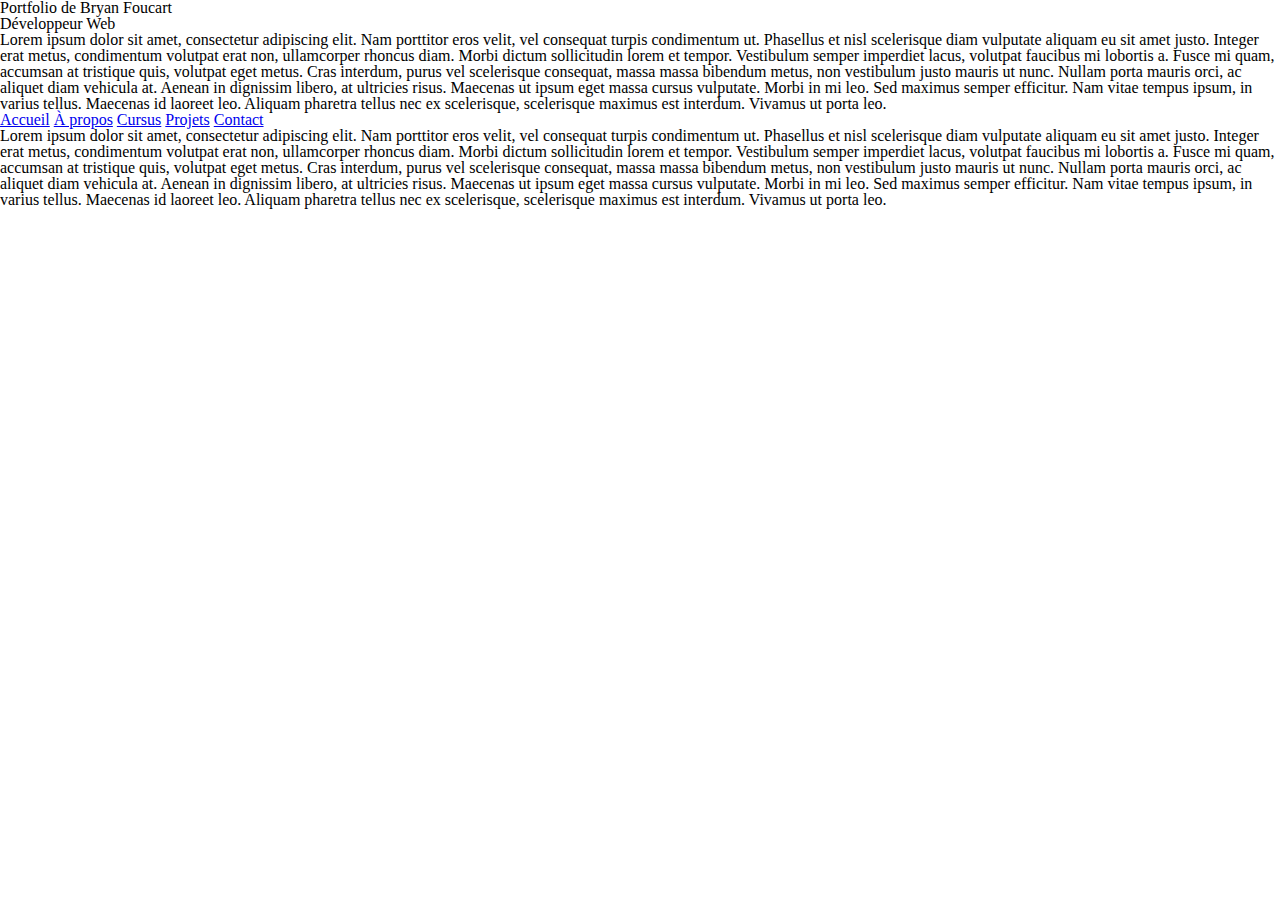
==== index.html @ f03f6ec7 "Update 0.1" ====
<!DOCTYPE html>
<html lang="fr">
  <head>
    <meta charset="UTF-8" />
    <meta name="viewport" content="width=device-width, initial-scale=1.0" />
    <link rel="stylesheet" href="./reset.css" />
    <link rel="stylesheet" href="./style.css" />
    <title>Portfolio de Bryan Foucart</title>
  </head>
  <body>
    <main>
      <section id="Accueil">
        <h1>Portfolio de Bryan Foucart</h1>
        <h2>Développeur Web</h2>
        <p>
          Lorem ipsum dolor sit amet, consectetur adipiscing elit. Nam porttitor
          eros velit, vel consequat turpis condimentum ut. Phasellus et nisl
          scelerisque diam vulputate aliquam eu sit amet justo. Integer erat
          metus, condimentum volutpat erat non, ullamcorper rhoncus diam. Morbi
          dictum sollicitudin lorem et tempor. Vestibulum semper imperdiet
          lacus, volutpat faucibus mi lobortis a. Fusce mi quam, accumsan at
          tristique quis, volutpat eget metus. Cras interdum, purus vel
          scelerisque consequat, massa massa bibendum metus, non vestibulum
          justo mauris ut nunc. Nullam porta mauris orci, ac aliquet diam
          vehicula at. Aenean in dignissim libero, at ultricies risus. Maecenas
          ut ipsum eget massa cursus vulputate. Morbi in mi leo. Sed maximus
          semper efficitur. Nam vitae tempus ipsum, in varius tellus. Maecenas
          id laoreet leo. Aliquam pharetra tellus nec ex scelerisque,
          scelerisque maximus est interdum. Vivamus ut porta leo.
        </p>
        <nav>
          <ul>
            <a href="#">Accueil</a>
            <a href="#A_Propos">À propos</a>
            <a href="#Cursus">Cursus</a>
            <a href="#Projets">Projets</a>
            <a href="#Contact">Contact</a>
          </ul>
        </nav>
      </section>
      <section id="A_Propos"></section>
      <p>
        Lorem ipsum dolor sit amet, consectetur adipiscing elit. Nam porttitor
        eros velit, vel consequat turpis condimentum ut. Phasellus et nisl
        scelerisque diam vulputate aliquam eu sit amet justo. Integer erat
        metus, condimentum volutpat erat non, ullamcorper rhoncus diam. Morbi
        dictum sollicitudin lorem et tempor. Vestibulum semper imperdiet lacus,
        volutpat faucibus mi lobortis a. Fusce mi quam, accumsan at tristique
        quis, volutpat eget metus. Cras interdum, purus vel scelerisque
        consequat, massa massa bibendum metus, non vestibulum justo mauris ut
        nunc. Nullam porta mauris orci, ac aliquet diam vehicula at. Aenean in
        dignissim libero, at ultricies risus. Maecenas ut ipsum eget massa
        cursus vulputate. Morbi in mi leo. Sed maximus semper efficitur. Nam
        vitae tempus ipsum, in varius tellus. Maecenas id laoreet leo. Aliquam
        pharetra tellus nec ex scelerisque, scelerisque maximus est interdum.
        Vivamus ut porta leo.
      </p>
      <section id="Cursus"></section>
      <section id="Projets"></section>
      <section id="Contact"></section>
    </main>
  </body>
</html>
---- style.css ----
:root {
  --color1: #000000;
  --color2: #14213d;
  --color3: #fca311;
  --color4: #e5e5e5;
  --color5: #ffffff;
}
html {
  scroll-behavior: smooth;
}
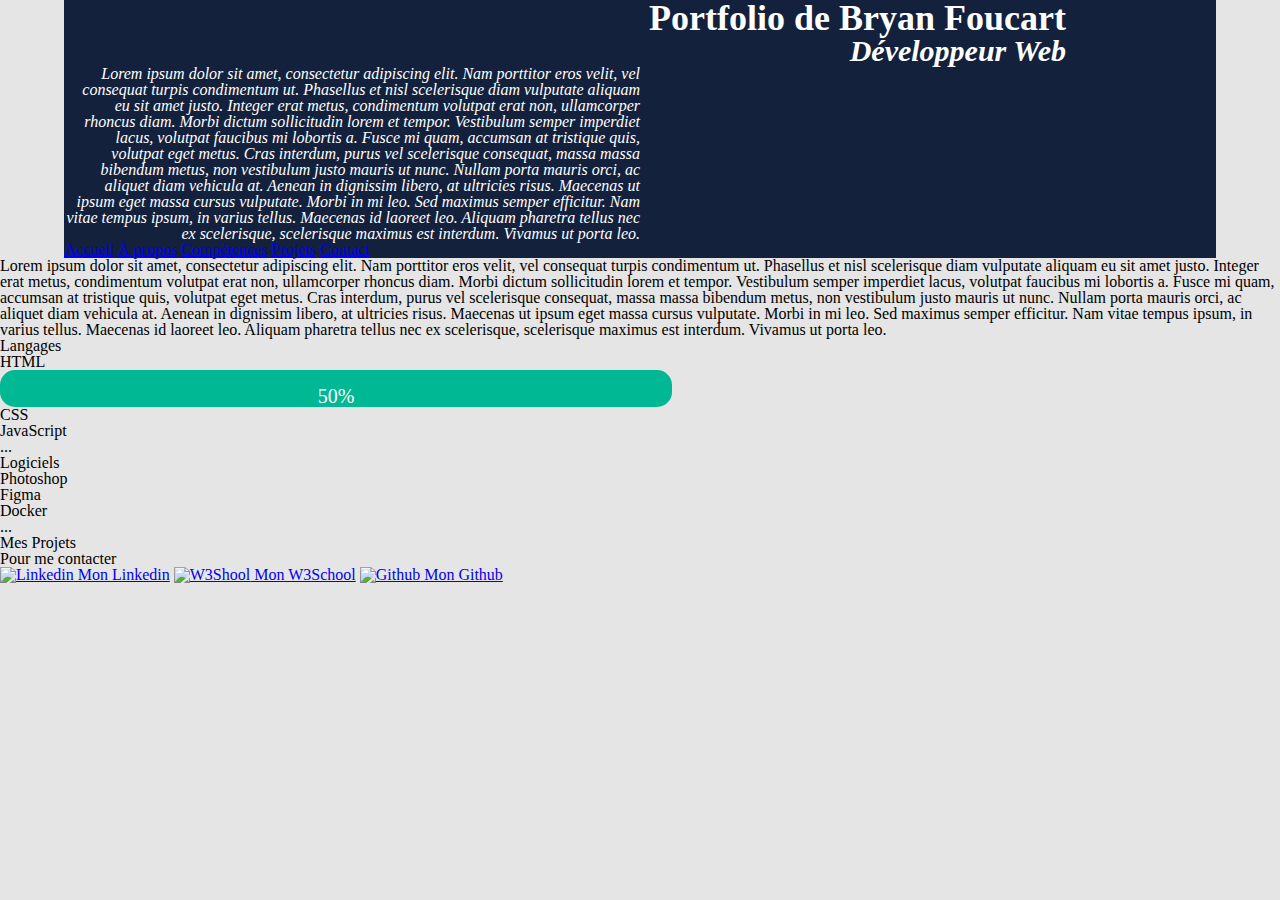
==== commit 95aa534d: "Update 0.2" ====
--- a/index.html
+++ b/index.html
@@ -32,7 +32,7 @@
           <ul>
             <a href="#">Accueil</a>
             <a href="#A_Propos">À propos</a>
-            <a href="#Cursus">Cursus</a>
+            <a href="#Compétences">Compétences</a>
             <a href="#Projets">Projets</a>
             <a href="#Contact">Contact</a>
           </ul>
@@ -55,9 +55,42 @@
         pharetra tellus nec ex scelerisque, scelerisque maximus est interdum.
         Vivamus ut porta leo.
       </p>
-      <section id="Cursus"></section>
-      <section id="Projets"></section>
+      <section id="Compétences"></section>
+      <div>
+        <p>Langages</p>
+        <p>HTML</p>
+        <div>
+          <div title="downloaded" class="progressbar html">50%</div>
+        </div>
+        <p>CSS</p>
+        <p>JavaScript</p>
+        <p>...</p>
+      </div>
+      <div>
+        <p>Logiciels</p>
+        <p>Photoshop</p>
+        <p>Figma</p>
+        <p>Docker</p>
+        <p>...</p>
+      </div>
+      <section id="Projets">
+        <h2>Mes Projets</h2>
+      </section>
       <section id="Contact"></section>
+      <div>
+        <h3>Pour me contacter</h3>
+        <ul>
+          <a href="https://linkedin.com"
+            ><img src="img.png" alt="Linkedin" /> Mon Linkedin</a
+          >
+          <a href="https://w3school.com"
+            ><img src="w3s.png" alt="W3Shool" /> Mon W3School</a
+          >
+          <a href="https://github.com"
+            ><img src="github.png" alt="Github" /> Mon Github</a
+          >
+        </ul>
+      </div>
     </main>
   </body>
 </html>
--- a/style.css
+++ b/style.css
@@ -4,7 +4,63 @@
   --color3: #fca311;
   --color4: #e5e5e5;
   --color5: #ffffff;
+  --success: #00b894;
+  --progress: #e17055;
 }
 html {
   scroll-behavior: smooth;
 }
+body {
+  background-color: var(--color4);
+}
+#Accueil {
+  background-color: var(--color2);
+  width: 90%;
+  margin: auto;
+  color: var(--color5);
+
+  & h1 {
+    font-size: 36px;
+    font-weight: bold;
+    text-align: end;
+    margin-right: 150px;
+  }
+
+  & h2 {
+    font-size: 30px;
+    font-weight: bold;
+    font-style: italic;
+    text-align: end;
+    margin-right: 150px;
+  }
+
+  & p {
+    font-size: 20;
+    font-style: italic;
+    text-align: right;
+    margin-right: 50px;
+    width: 50%;
+  }
+}
+
+.progressbar {
+  background-color: var(--progress);
+  color: white;
+  padding: 1rem;
+  text-align: center;
+  align-content: center;
+  font-size: 20px;
+  border-radius: 15px;
+}
+
+.progressbar[title="downloading"] {
+  background-color: var(--progress);
+}
+
+.progressbar[title="downloaded"] {
+  background-color: var(--success);
+}
+.html {
+  width: 50%;
+  height: 5px;
+}
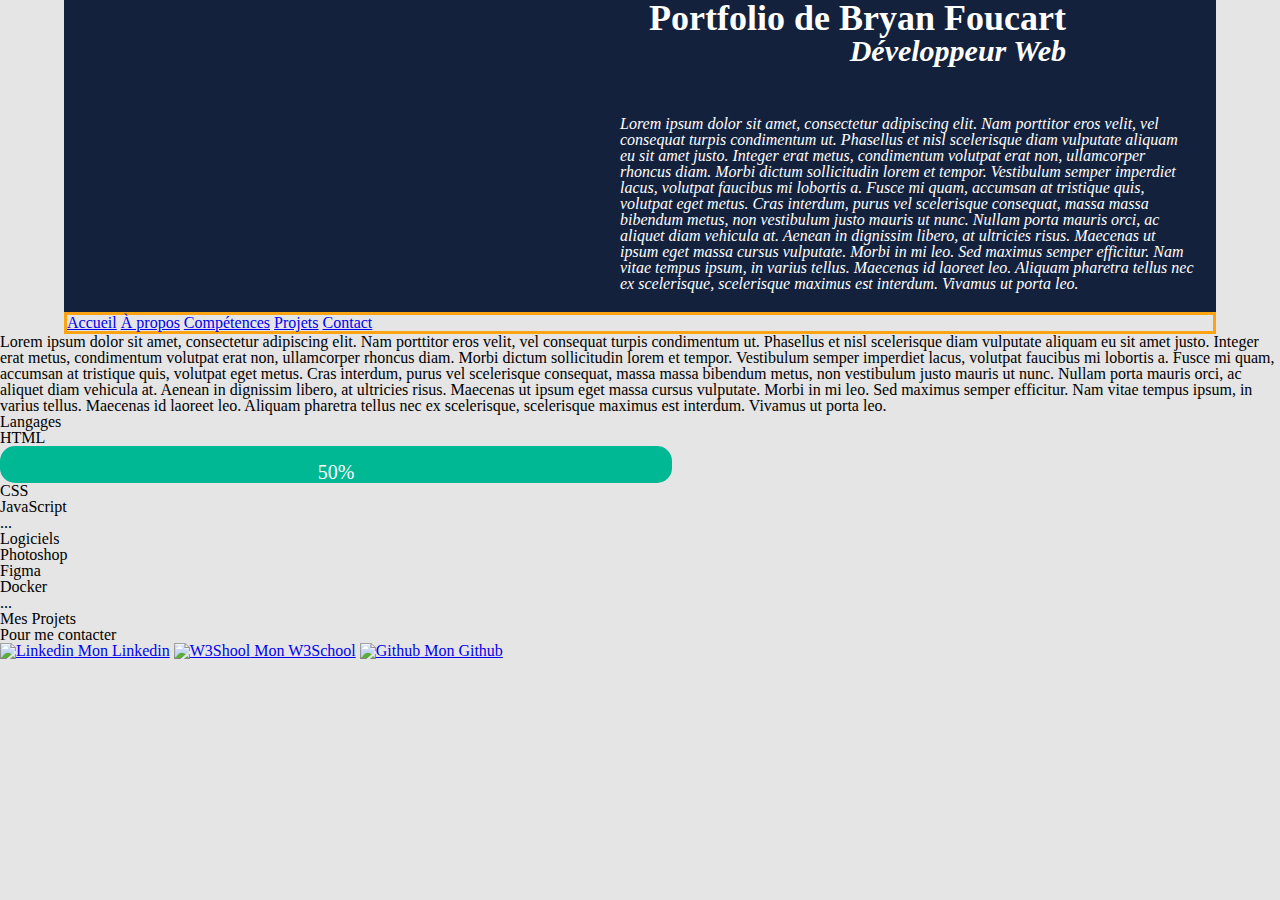
==== commit 16f76184: "Update 0.3" ====
--- a/index.html
+++ b/index.html
@@ -28,7 +28,7 @@
           id laoreet leo. Aliquam pharetra tellus nec ex scelerisque,
           scelerisque maximus est interdum. Vivamus ut porta leo.
         </p>
-        <nav>
+        <nav id="nav">
           <ul>
             <a href="#">Accueil</a>
             <a href="#A_Propos">À propos</a>
--- a/style.css
+++ b/style.css
@@ -33,13 +33,17 @@
     text-align: end;
     margin-right: 150px;
   }
-
   & p {
     font-size: 20;
     font-style: italic;
-    text-align: right;
-    margin-right: 50px;
+    justify-self: end;
     width: 50%;
+    padding: 20px;
+    padding-top: 50px;
+  }
+  & nav {
+    background-color: var(--color4);
+    border: 3px solid var(--color3);
   }
 }
 
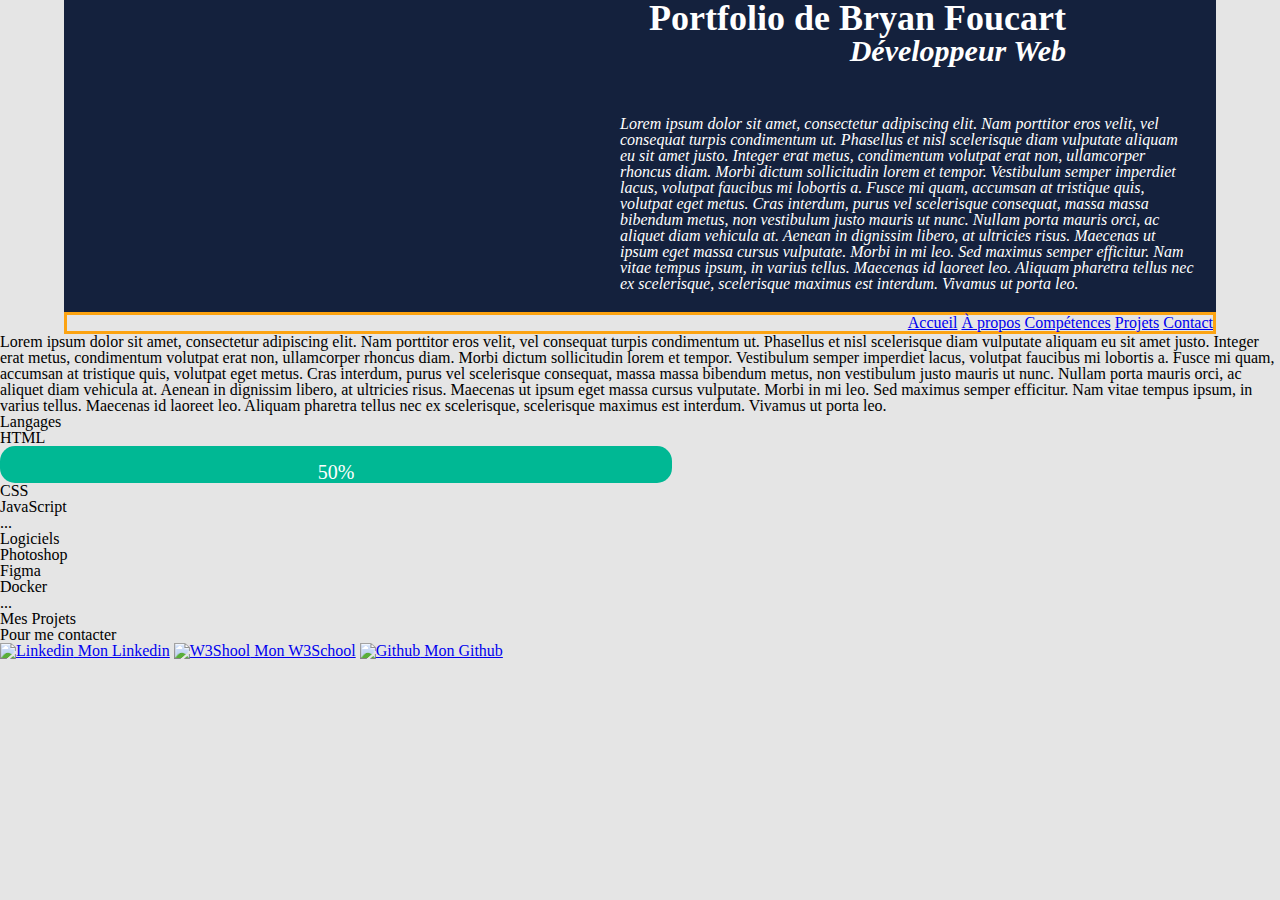
==== commit 84a26857: "Update 0.3" ====
--- a/index.html
+++ b/index.html
@@ -29,7 +29,7 @@
           scelerisque maximus est interdum. Vivamus ut porta leo.
         </p>
         <nav id="nav">
-          <ul>
+          <ul id="navigation_bar">
             <a href="#">Accueil</a>
             <a href="#A_Propos">À propos</a>
             <a href="#Compétences">Compétences</a>
--- a/style.css
+++ b/style.css
@@ -45,6 +45,10 @@
     background-color: var(--color4);
     border: 3px solid var(--color3);
   }
+
+  & ul {
+    text-align: right;
+  }
 }
 
 .progressbar {
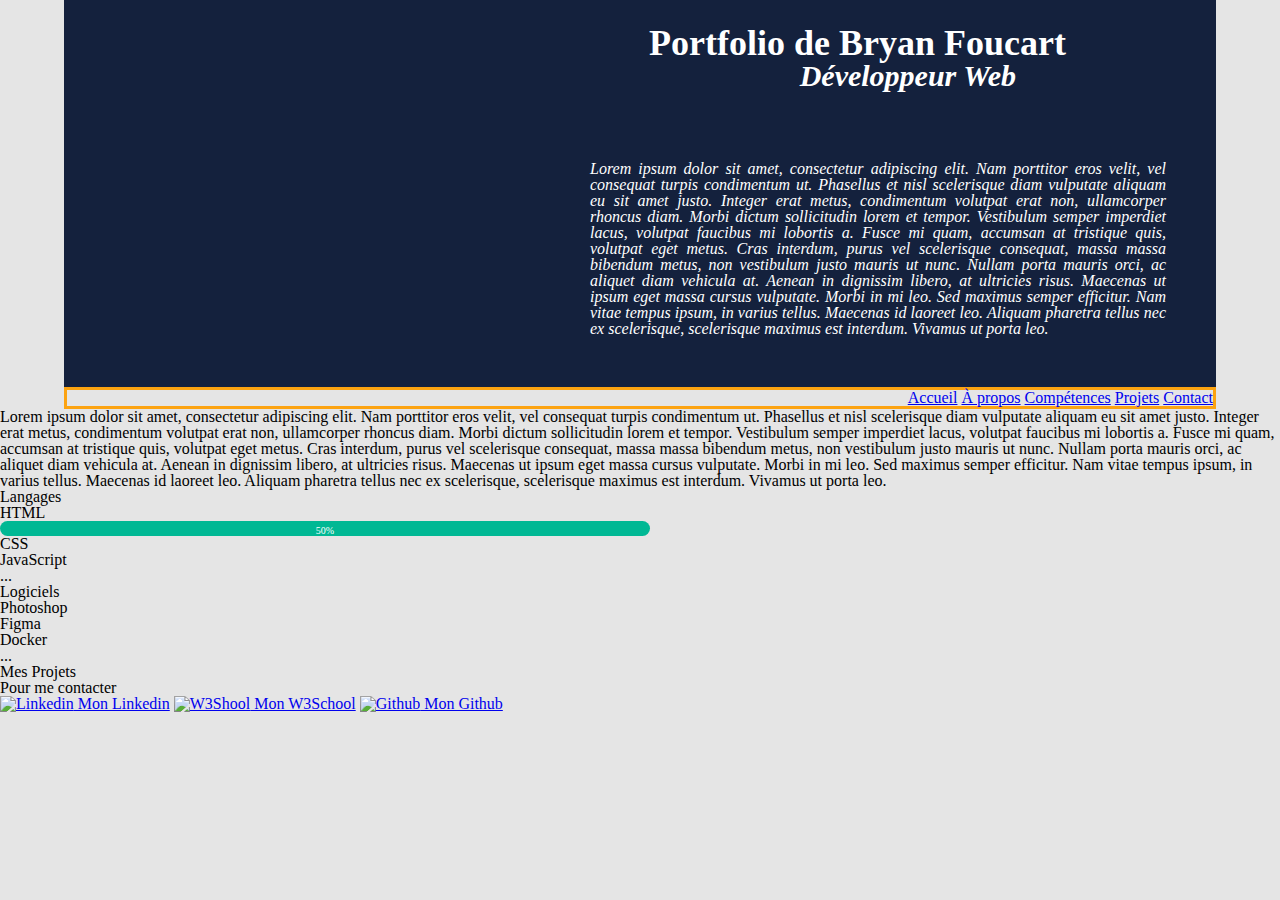
==== commit ba4e2c70: "Update 0.4" ====
--- a/index.html
+++ b/index.html
@@ -57,14 +57,24 @@
       </p>
       <section id="Compétences"></section>
       <div>
-        <p>Langages</p>
-        <p>HTML</p>
-        <div>
-          <div title="downloaded" class="progressbar html">50%</div>
-        </div>
-        <p>CSS</p>
-        <p>JavaScript</p>
-        <p>...</p>
+        <ul>
+          Langages
+          <li>
+            <p>HTML</p>
+            <div>
+              <div title="downloaded" class="progressbar html">50%</div>
+            </div>
+          </li>
+          <li>
+            <p>CSS</p>
+          </li>
+          <li>
+            <p>JavaScript</p>
+          </li>
+          <li>
+            <p>...</p>
+          </li>
+        </ul>
       </div>
       <div>
         <p>Logiciels</p>
--- a/style.css
+++ b/style.css
@@ -24,22 +24,25 @@
     font-weight: bold;
     text-align: end;
     margin-right: 150px;
+    justify-content: flex-end;
+    padding-top: 25px;
   }
 
   & h2 {
     font-size: 30px;
     font-weight: bold;
     font-style: italic;
-    text-align: end;
-    margin-right: 150px;
+    justify-self: flex-end;
+    margin-right: 200px;
   }
   & p {
     font-size: 20;
     font-style: italic;
     justify-self: end;
+    text-align: justify;
     width: 50%;
-    padding: 20px;
-    padding-top: 50px;
+    padding: 50px;
+    padding-top: 70px;
   }
   & nav {
     background-color: var(--color4);
@@ -54,10 +57,10 @@
 .progressbar {
   background-color: var(--progress);
   color: white;
-  padding: 1rem;
+  padding: 5px;
   text-align: center;
   align-content: center;
-  font-size: 20px;
+  font-size: 10px;
   border-radius: 15px;
 }
 
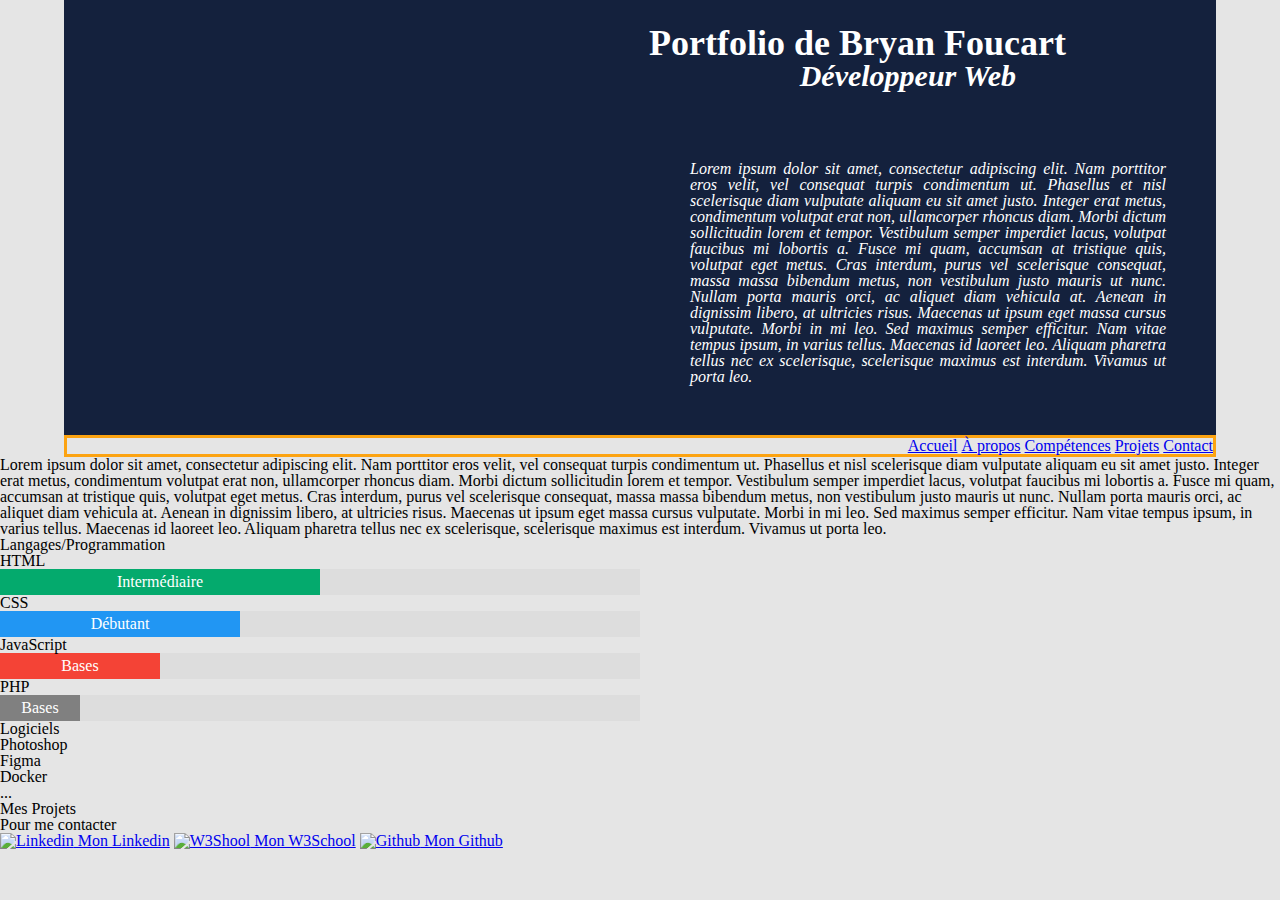
==== commit 83b28bf9: "Update 0.5" ====
--- a/index.html
+++ b/index.html
@@ -38,69 +38,73 @@
           </ul>
         </nav>
       </section>
-      <section id="A_Propos"></section>
-      <p>
-        Lorem ipsum dolor sit amet, consectetur adipiscing elit. Nam porttitor
-        eros velit, vel consequat turpis condimentum ut. Phasellus et nisl
-        scelerisque diam vulputate aliquam eu sit amet justo. Integer erat
-        metus, condimentum volutpat erat non, ullamcorper rhoncus diam. Morbi
-        dictum sollicitudin lorem et tempor. Vestibulum semper imperdiet lacus,
-        volutpat faucibus mi lobortis a. Fusce mi quam, accumsan at tristique
-        quis, volutpat eget metus. Cras interdum, purus vel scelerisque
-        consequat, massa massa bibendum metus, non vestibulum justo mauris ut
-        nunc. Nullam porta mauris orci, ac aliquet diam vehicula at. Aenean in
-        dignissim libero, at ultricies risus. Maecenas ut ipsum eget massa
-        cursus vulputate. Morbi in mi leo. Sed maximus semper efficitur. Nam
-        vitae tempus ipsum, in varius tellus. Maecenas id laoreet leo. Aliquam
-        pharetra tellus nec ex scelerisque, scelerisque maximus est interdum.
-        Vivamus ut porta leo.
-      </p>
-      <section id="Compétences"></section>
-      <div>
-        <ul>
-          Langages
-          <li>
-            <p>HTML</p>
-            <div>
-              <div title="downloaded" class="progressbar html">50%</div>
-            </div>
-          </li>
-          <li>
-            <p>CSS</p>
-          </li>
-          <li>
-            <p>JavaScript</p>
-          </li>
-          <li>
-            <p>...</p>
-          </li>
-        </ul>
-      </div>
-      <div>
-        <p>Logiciels</p>
-        <p>Photoshop</p>
-        <p>Figma</p>
-        <p>Docker</p>
-        <p>...</p>
-      </div>
+      <section id="A_Propos">
+        <p>
+          Lorem ipsum dolor sit amet, consectetur adipiscing elit. Nam porttitor
+          eros velit, vel consequat turpis condimentum ut. Phasellus et nisl
+          scelerisque diam vulputate aliquam eu sit amet justo. Integer erat
+          metus, condimentum volutpat erat non, ullamcorper rhoncus diam. Morbi
+          dictum sollicitudin lorem et tempor. Vestibulum semper imperdiet
+          lacus, volutpat faucibus mi lobortis a. Fusce mi quam, accumsan at
+          tristique quis, volutpat eget metus. Cras interdum, purus vel
+          scelerisque consequat, massa massa bibendum metus, non vestibulum
+          justo mauris ut nunc. Nullam porta mauris orci, ac aliquet diam
+          vehicula at. Aenean in dignissim libero, at ultricies risus. Maecenas
+          ut ipsum eget massa cursus vulputate. Morbi in mi leo. Sed maximus
+          semper efficitur. Nam vitae tempus ipsum, in varius tellus. Maecenas
+          id laoreet leo. Aliquam pharetra tellus nec ex scelerisque,
+          scelerisque maximus est interdum. Vivamus ut porta leo.
+        </p>
+      </section>
+      <section id="Compétences">
+        <h3>Langages/Programmation</h3>
+
+        <p>HTML</p>
+        <div class="container">
+          <div class="skills html2">Intermédiaire</div>
+        </div>
+
+        <p>CSS</p>
+        <div class="container">
+          <div class="skills css">Débutant</div>
+        </div>
+
+        <p>JavaScript</p>
+        <div class="container">
+          <div class="skills js">Bases</div>
+        </div>
+
+        <p>PHP</p>
+        <div class="container">
+          <div class="skills php">Bases</div>
+        </div>
+        <div>
+          <p>Logiciels</p>
+          <p>Photoshop</p>
+          <p>Figma</p>
+          <p>Docker</p>
+          <p>...</p>
+        </div>
+      </section>
       <section id="Projets">
         <h2>Mes Projets</h2>
       </section>
-      <section id="Contact"></section>
-      <div>
-        <h3>Pour me contacter</h3>
-        <ul>
-          <a href="https://linkedin.com"
-            ><img src="img.png" alt="Linkedin" /> Mon Linkedin</a
-          >
-          <a href="https://w3school.com"
-            ><img src="w3s.png" alt="W3Shool" /> Mon W3School</a
-          >
-          <a href="https://github.com"
-            ><img src="github.png" alt="Github" /> Mon Github</a
-          >
-        </ul>
-      </div>
+      <section id="Contact">
+        <div>
+          <h3>Pour me contacter</h3>
+          <ul>
+            <a href="https://linkedin.com"
+              ><img src="img.png" alt="Linkedin" /> Mon Linkedin</a
+            >
+            <a href="https://w3school.com"
+              ><img src="w3s.png" alt="W3Shool" /> Mon W3School</a
+            >
+            <a href="https://github.com"
+              ><img src="github.png" alt="Github" /> Mon Github</a
+            >
+          </ul>
+        </div>
+      </section>
     </main>
   </body>
 </html>
--- a/style.css
+++ b/style.css
@@ -75,3 +75,39 @@
   width: 50%;
   height: 5px;
 }
+* {
+  box-sizing: border-box;
+}
+
+.container {
+  width: 50%;
+  background-color: #ddd;
+}
+
+h3#competences {
+  font-size: 30px;
+}
+
+.skills {
+  text-align: center;
+  padding-top: 5px;
+  padding-bottom: 5px;
+  color: white;
+}
+
+.html2 {
+  width: 50%;
+  background-color: #04aa6d;
+}
+.css {
+  width: 37.5%;
+  background-color: #2196f3;
+}
+.js {
+  width: 25%;
+  background-color: #f44336;
+}
+.php {
+  width: 12.5%;
+  background-color: #808080;
+}
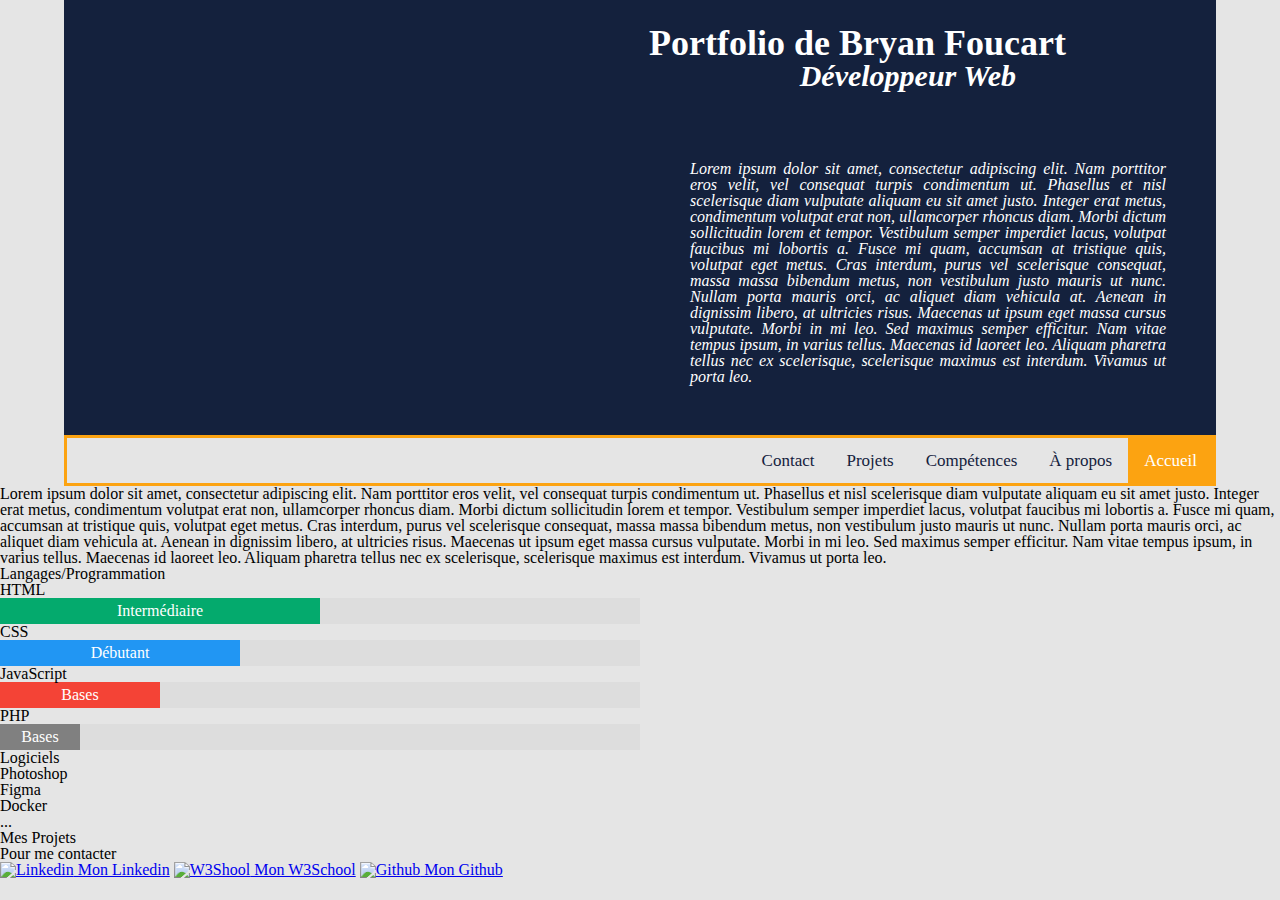
==== commit c213187d: "Update 0.7" ====
--- a/index.html
+++ b/index.html
@@ -4,6 +4,10 @@
     <meta charset="UTF-8" />
     <meta name="viewport" content="width=device-width, initial-scale=1.0" />
     <link rel="stylesheet" href="./reset.css" />
+    <link
+      rel="stylesheet"
+      href="https://cdnjs.cloudflare.com/ajax/libs/font-awesome/4.7.0/css/font-awesome.min.css"
+    />
     <link rel="stylesheet" href="./style.css" />
     <title>Portfolio de Bryan Foucart</title>
   </head>
@@ -28,14 +32,15 @@
           id laoreet leo. Aliquam pharetra tellus nec ex scelerisque,
           scelerisque maximus est interdum. Vivamus ut porta leo.
         </p>
-        <nav id="nav">
-          <ul id="navigation_bar">
-            <a href="#">Accueil</a>
-            <a href="#A_Propos">À propos</a>
-            <a href="#Compétences">Compétences</a>
-            <a href="#Projets">Projets</a>
-            <a href="#Contact">Contact</a>
-          </ul>
+        <nav class="topnav" id="MyTopnav">
+          <a href="#" class="active">Accueil</a>
+          <a href="#A_Propos">À propos</a>
+          <a href="#Compétences">Compétences</a>
+          <a href="#Projets">Projets</a>
+          <a href="#Contact">Contact</a>
+          <a href="javascript:void(0);" class="icon" onclick="myFunction()">
+            <i class="fa fa-bars"></i>
+          </a>
         </nav>
       </section>
       <section id="A_Propos">
--- a/style.css
+++ b/style.css
@@ -111,3 +111,36 @@
   width: 12.5%;
   background-color: #808080;
 }
+/* Add a black background color to the top navigation */
+.topnav {
+  background-color: var(--color2);
+  overflow: hidden;
+}
+
+/* Style the links inside the navigation bar */
+.topnav a {
+  float: right;
+  display: block;
+  color: var(--color2);
+  text-align: center;
+  padding: 14px 16px;
+  text-decoration: none;
+  font-size: 17px;
+}
+
+/* Change the color of links on hover */
+.topnav a:hover {
+  background-color: var(--color2);
+  color: var(--color5);
+}
+
+/* Add an active class to highlight the current page */
+.topnav a.active {
+  background-color: var(--color3);
+  color: white;
+}
+
+/* Hide the link that should open and close the topnav on small screens */
+.topnav .icon {
+  display: none;
+}
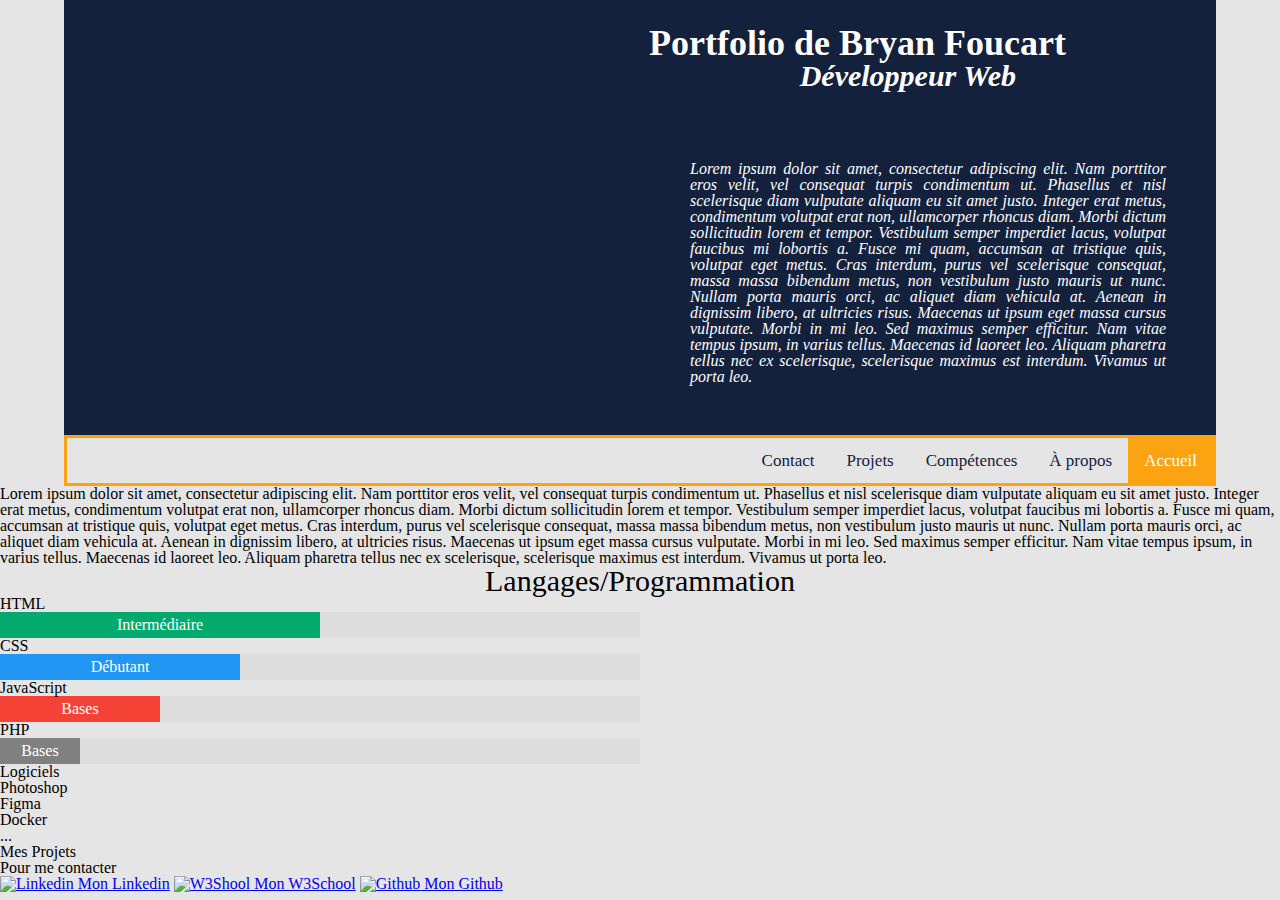
==== commit 568f72ba: "Update 0.8" ====
--- a/index.html
+++ b/index.html
@@ -62,8 +62,7 @@
         </p>
       </section>
       <section id="Compétences">
-        <h3>Langages/Programmation</h3>
-
+        <h3 id="competences">Langages/Programmation</h3>
         <p>HTML</p>
         <div class="container">
           <div class="skills html2">Intermédiaire</div>
--- a/style.css
+++ b/style.css
@@ -86,6 +86,7 @@
 
 h3#competences {
   font-size: 30px;
+  justify-self: center;
 }
 
 .skills {
